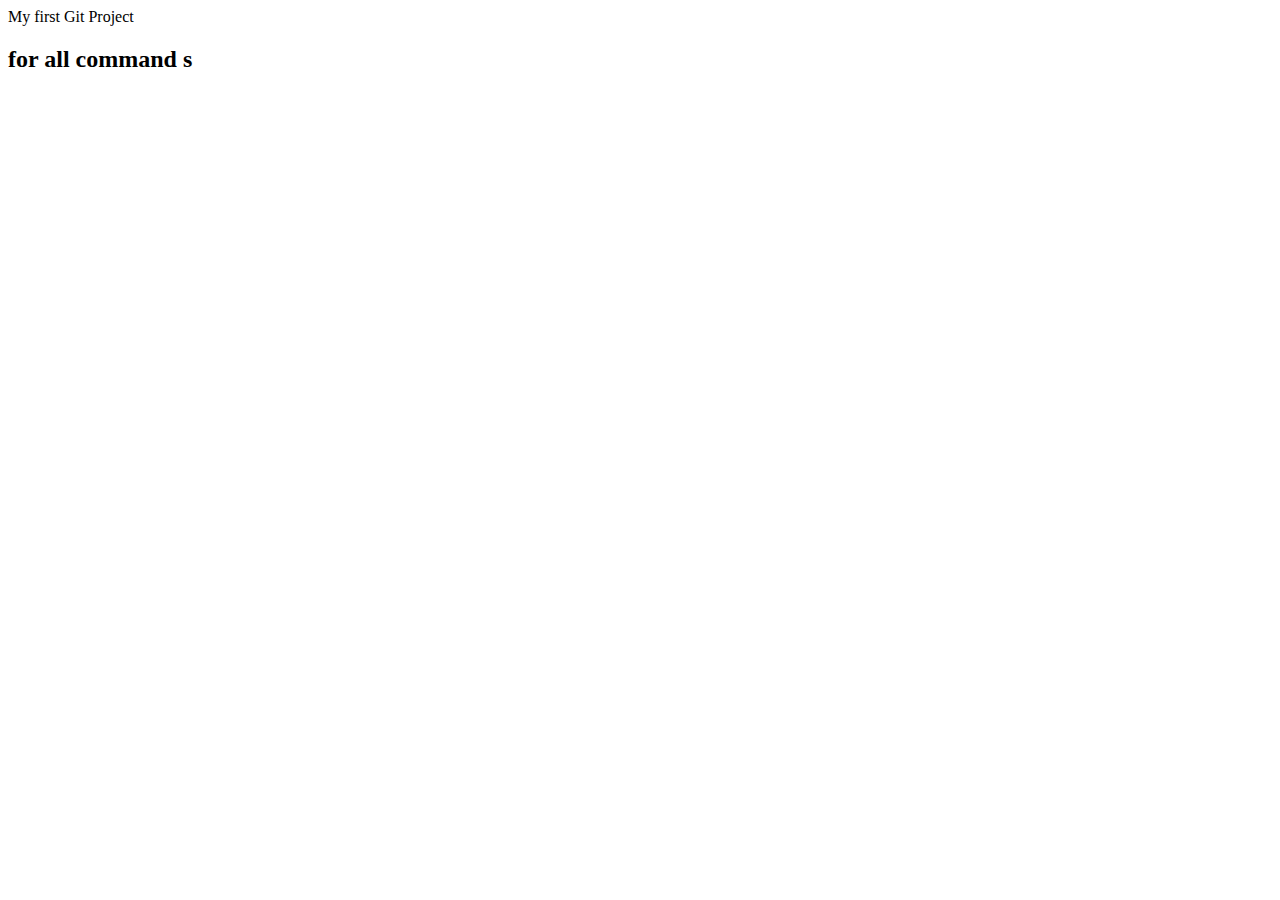
==== index.html @ cb289c61 "Initial commit" ====
<!DOCTYPE html>
<html>
<head>
    <meta charset="utf-8">
    <meta http-equiv="X-UA-Compatible" content="IE=edge">
    <title>Page Title</title>
    <meta name="viewport" content="width=device-width, initial-scale=1">
    <link rel="stylesheet" type="text/css" media="screen" href="style.css">
    <script src="app.js"></script>
</head>
<body>
    
    <div id="first">My first Git Project</div>
    <h2> for all command s</h2>
</body>
</html>
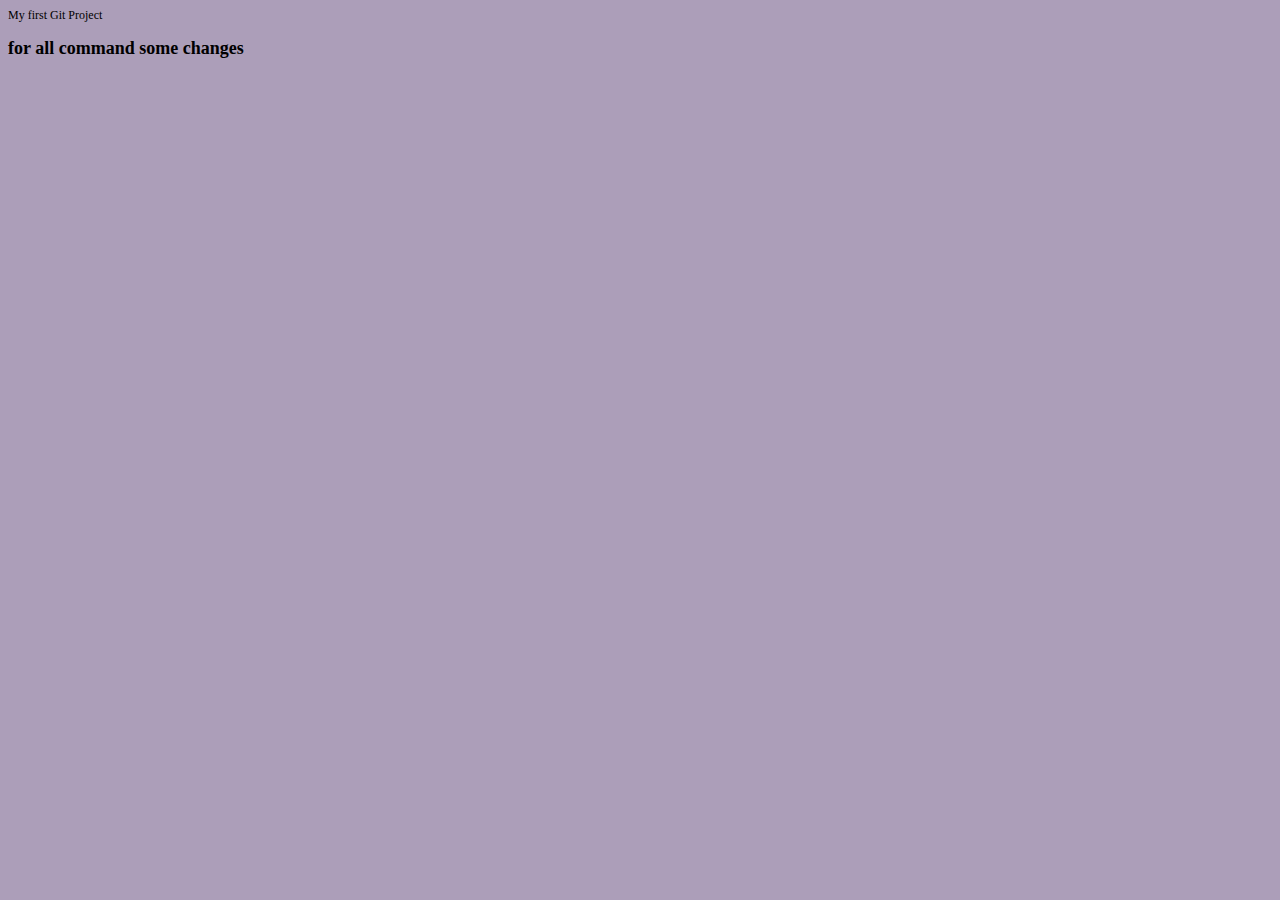
==== commit 0992ab70: "another change" ====
--- a/index.html
+++ b/index.html
@@ -11,6 +11,6 @@
 <body>
     
     <div id="first">My first Git Project</div>
-    <h2> for all command s</h2>
+    <h2> for all command some changes</h2>
 </body>
 </html>--- a/style.css
+++ b/style.css
@@ -0,0 +1,4 @@
+body{
+    background: #ac9eb9;
+    font-size: 12px;
+}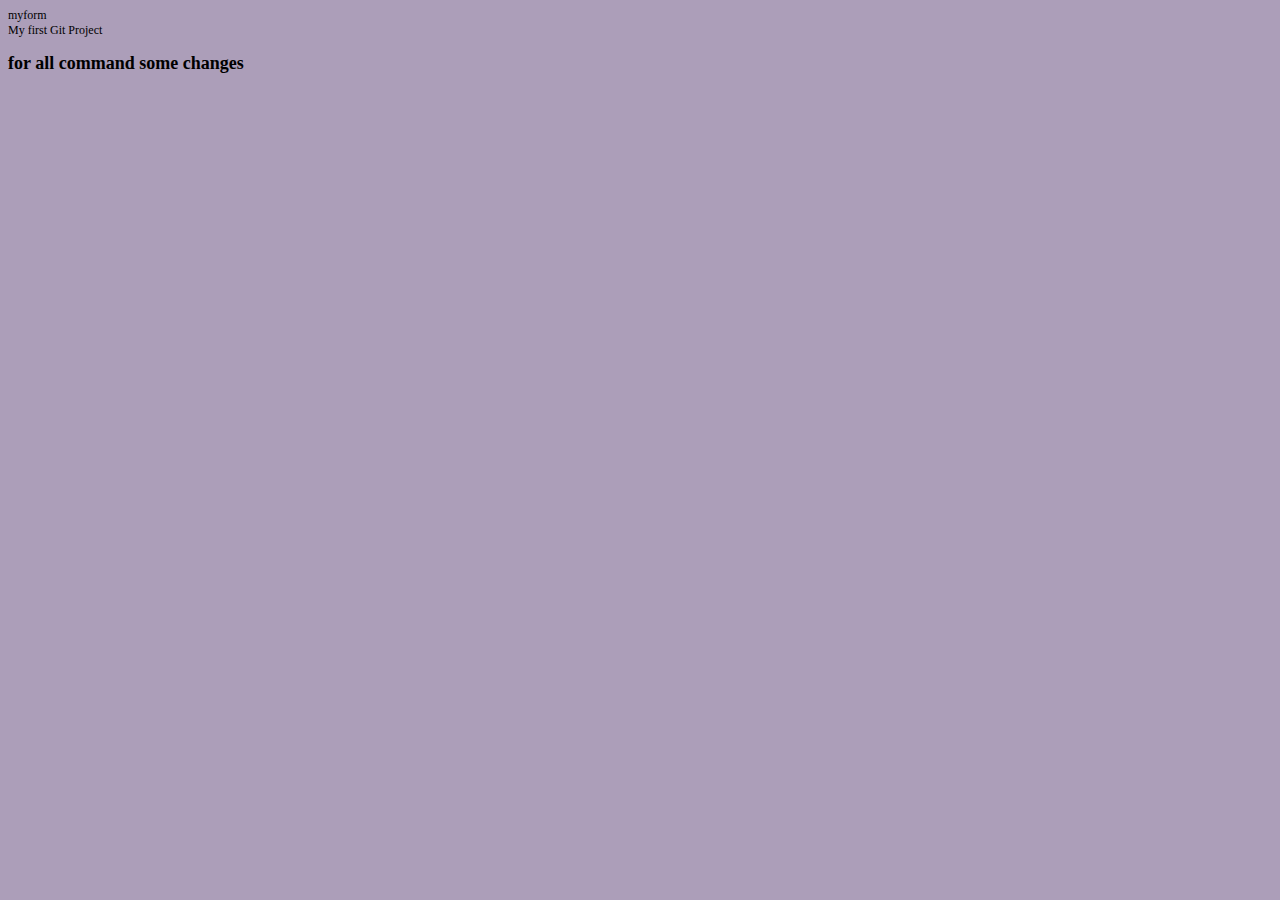
==== commit 1834f105: "added some message" ====
--- a/index.html
+++ b/index.html
@@ -9,6 +9,7 @@
     <script src="app.js"></script>
 </head>
 <body>
+    myform
     
     <div id="first">My first Git Project</div>
     <h2> for all command some changes</h2>
